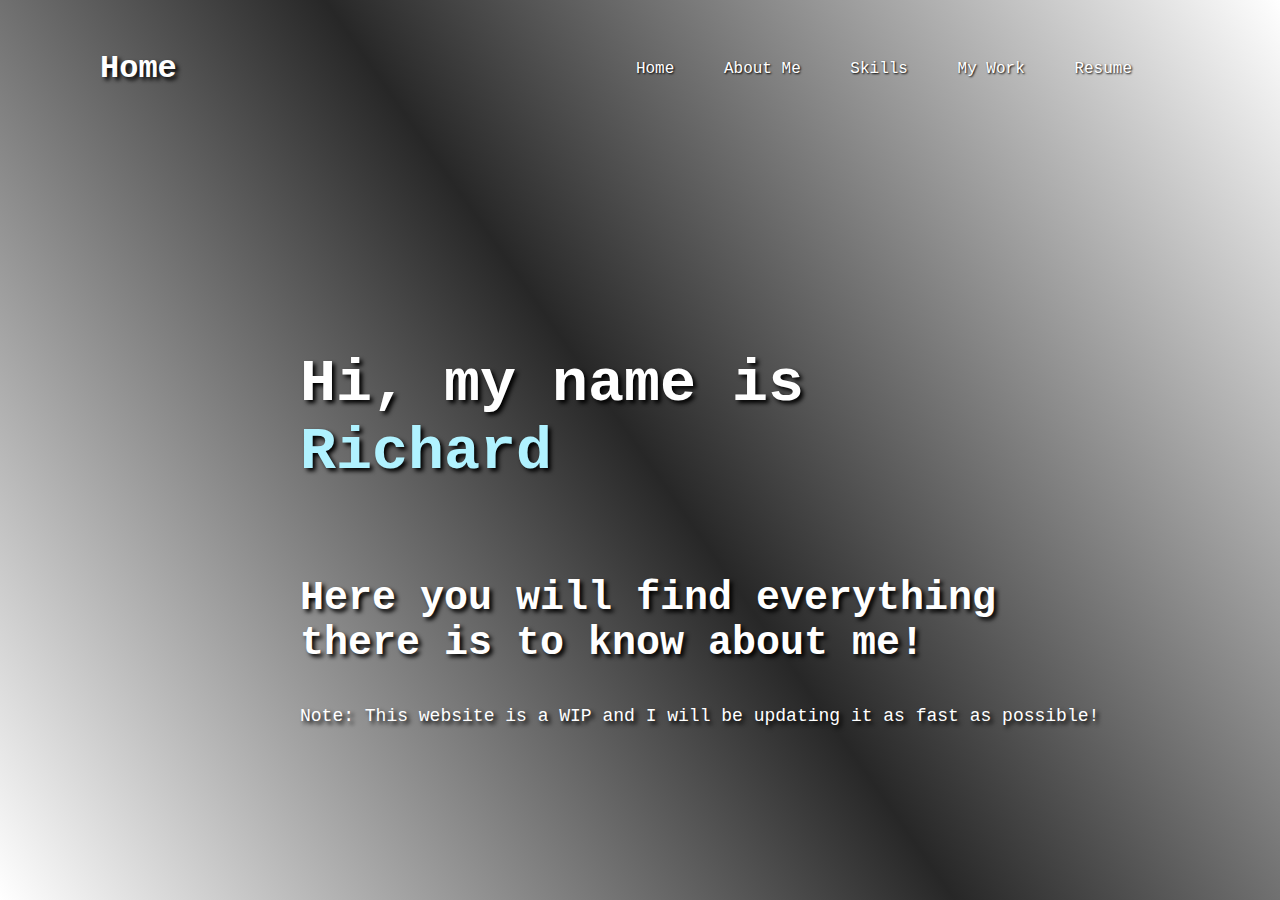
==== WebsiteFolder/index.html @ 39aa70f6 "website has been hosted!" ====
<html>
<head>
    <title>Home</title>
    <link rel="stylesheet" href="index_style.css">
</head>
<body>
    <div class = "main">
        
        <div class = "logo">    
            <h1>Home</h1>
        </div>
        
        <div class = "intro">   
            <h2>Hi, my name is</h2>
            <h2><font color=#b0f2ff>Richard</font> </h2>
            <h4><br><br>Here you will find everything </h4>
            <h4>there is to know about me!</h4>
            <font size = "4"><p1><br><br>Note: This website is a WIP and I will be updating it as fast as possible!</p1></font>
        </div>

        <nav>
            <div class = "navbar">
                <ul>
                    <li><a href="index.html">Home</a></li>
                    <li><a href="aboutme.html">About Me</a></li>
                    <li><a href="skills.html">Skills</a></li>
                    <li><a href="work.html">My Work</a></li>
                    <li><a href="resume.html">Resume</a></li>
                </ul>
            </div>
        </nav>

    </div>
</body>
</html>
---- WebsiteFolder/index_style.css ----
*{
    margin: 0;
    padding : 0;
    font-family: Courier New;
}
.main{
    width: 100%;
    height: 100vh;
    position: relative;
    overflow: hidden;
    background: linear-gradient(235deg ,#ffffff, #272727, #ffffff);
}
.logo{
    text-align: left;
    display: inline-block;
    position: absolute;
    left:100px;
    top: 50px;
    color: #ffffff;
    text-shadow: 3px 3px 4px black;
    text-decoration: none;
}
.intro{
    text-align: left;
    display: inline-block;
    position: absolute;
    left:300px;
    top: 350px;
    color: #ffffff;
    text-shadow: 3px 3px 4px black;
    text-decoration: none;
    font-size: 40px;
}

nav{
    top: 60px;
    width: 80% ;
    position: sticky;
    margin: 20px auto;
    z-index: 1;
    display: flex;
    align-items: center;
}
.navbar{
    flex: 1;
    text-align: right;
}
.navbar ul li{
    list-style: none;
    display: inline-block;
    margin: 0 20px;
}
.navbar ul li a{
    color: #ffffff;
    text-shadow: 1px 1px 2px black;
    text-decoration: none;
}
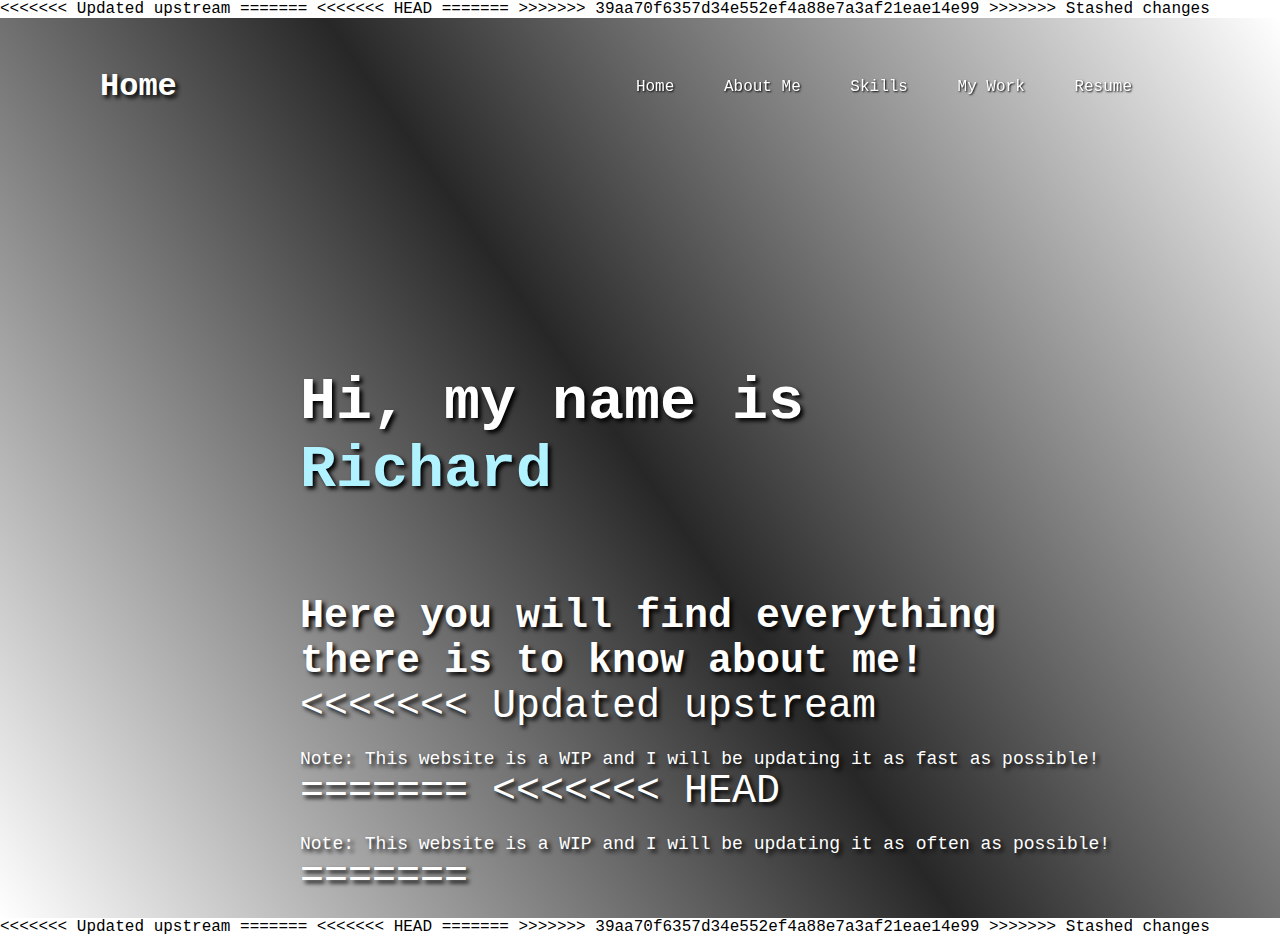
==== commit bc419e05: "fixed homepage not displaying correctly" ====
--- a/WebsiteFolder/index.html
+++ b/WebsiteFolder/index.html
@@ -1,5 +1,13 @@
+<<<<<<< Updated upstream
 
 
+=======
+<<<<<<< HEAD
+=======
+
+
+>>>>>>> 39aa70f6357d34e552ef4a88e7a3af21eae14e99
+>>>>>>> Stashed changes
 <html>
 <head>
     <title>Home</title>
@@ -17,7 +25,15 @@
             <h2><font color=#b0f2ff>Richard</font> </h2>
             <h4><br><br>Here you will find everything </h4>
             <h4>there is to know about me!</h4>
+<<<<<<< Updated upstream
             <font size = "4"><p1><br><br>Note: This website is a WIP and I will be updating it as fast as possible!</p1></font>
+=======
+<<<<<<< HEAD
+            <font size = "4"><p1><br><br>Note: This website is a WIP and I will be updating it as often as possible!</p1></font>
+=======
+            <font size = "4"><p1><br><br>Note: This website is a WIP and I will be updating it as fast as possible!</p1></font>
+>>>>>>> 39aa70f6357d34e552ef4a88e7a3af21eae14e99
+>>>>>>> Stashed changes
         </div>
 
         <nav>
@@ -36,4 +52,11 @@
 </body>
 </html>
 
+<<<<<<< Updated upstream
 
+=======
+<<<<<<< HEAD
+=======
+
+>>>>>>> 39aa70f6357d34e552ef4a88e7a3af21eae14e99
+>>>>>>> Stashed changes
--- a/WebsiteFolder/index_style.css
+++ b/WebsiteFolder/index_style.css
@@ -1,3 +1,4 @@
+
 *{
     margin: 0;
     padding : 0;
@@ -56,3 +57,5 @@
     text-decoration: none;
 }
 
+
+
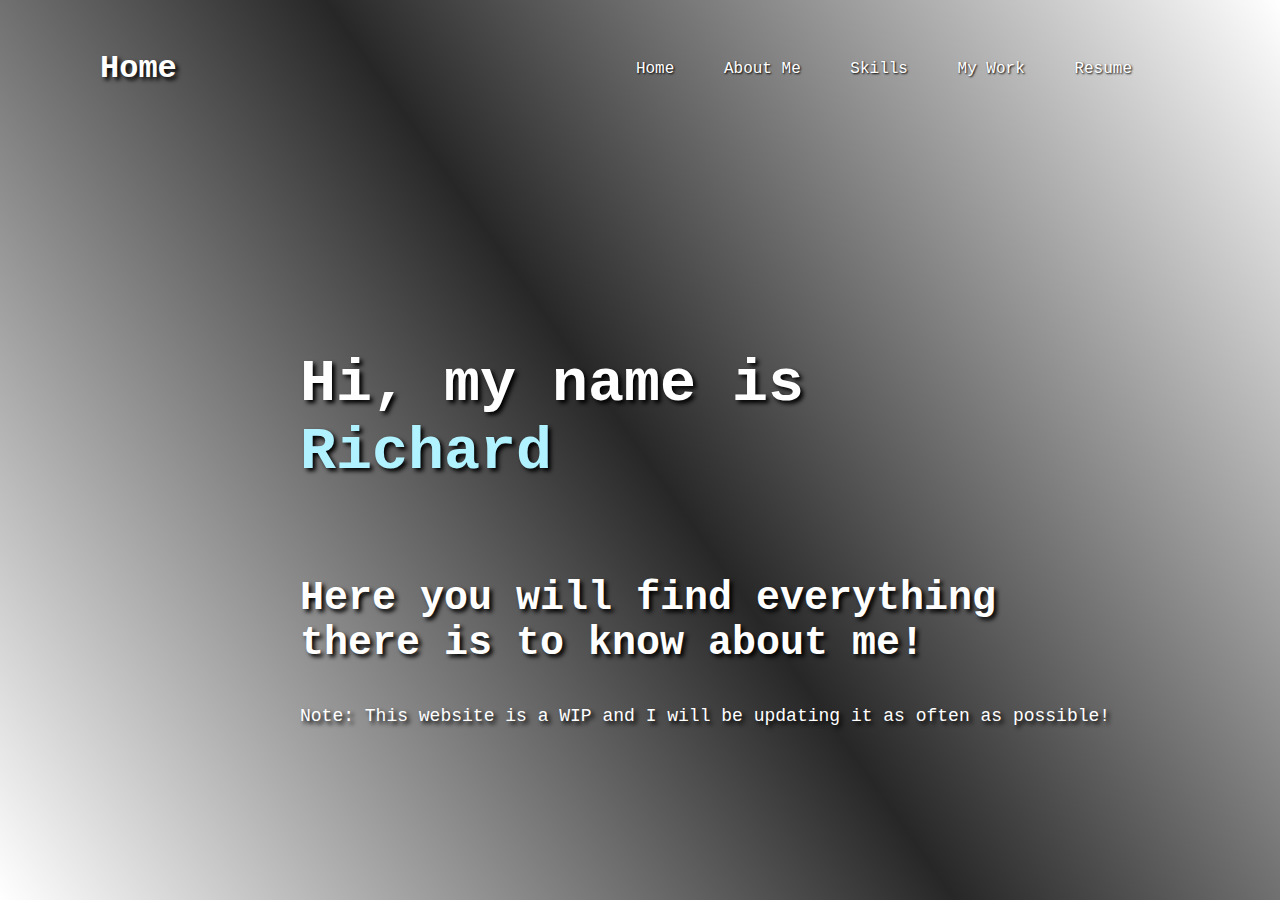
==== commit 5594ffa6: "fixed homepage not displaying correctly" ====
--- a/WebsiteFolder/index.html
+++ b/WebsiteFolder/index.html
@@ -1,13 +1,3 @@
-<<<<<<< Updated upstream
-
-
-=======
-<<<<<<< HEAD
-=======
-
-
->>>>>>> 39aa70f6357d34e552ef4a88e7a3af21eae14e99
->>>>>>> Stashed changes
 <html>
 <head>
     <title>Home</title>
@@ -25,15 +15,7 @@
             <h2><font color=#b0f2ff>Richard</font> </h2>
             <h4><br><br>Here you will find everything </h4>
             <h4>there is to know about me!</h4>
-<<<<<<< Updated upstream
-            <font size = "4"><p1><br><br>Note: This website is a WIP and I will be updating it as fast as possible!</p1></font>
-=======
-<<<<<<< HEAD
             <font size = "4"><p1><br><br>Note: This website is a WIP and I will be updating it as often as possible!</p1></font>
-=======
-            <font size = "4"><p1><br><br>Note: This website is a WIP and I will be updating it as fast as possible!</p1></font>
->>>>>>> 39aa70f6357d34e552ef4a88e7a3af21eae14e99
->>>>>>> Stashed changes
         </div>
 
         <nav>
@@ -52,11 +34,3 @@
 </body>
 </html>
 
-<<<<<<< Updated upstream
-
-=======
-<<<<<<< HEAD
-=======
-
->>>>>>> 39aa70f6357d34e552ef4a88e7a3af21eae14e99
->>>>>>> Stashed changes
